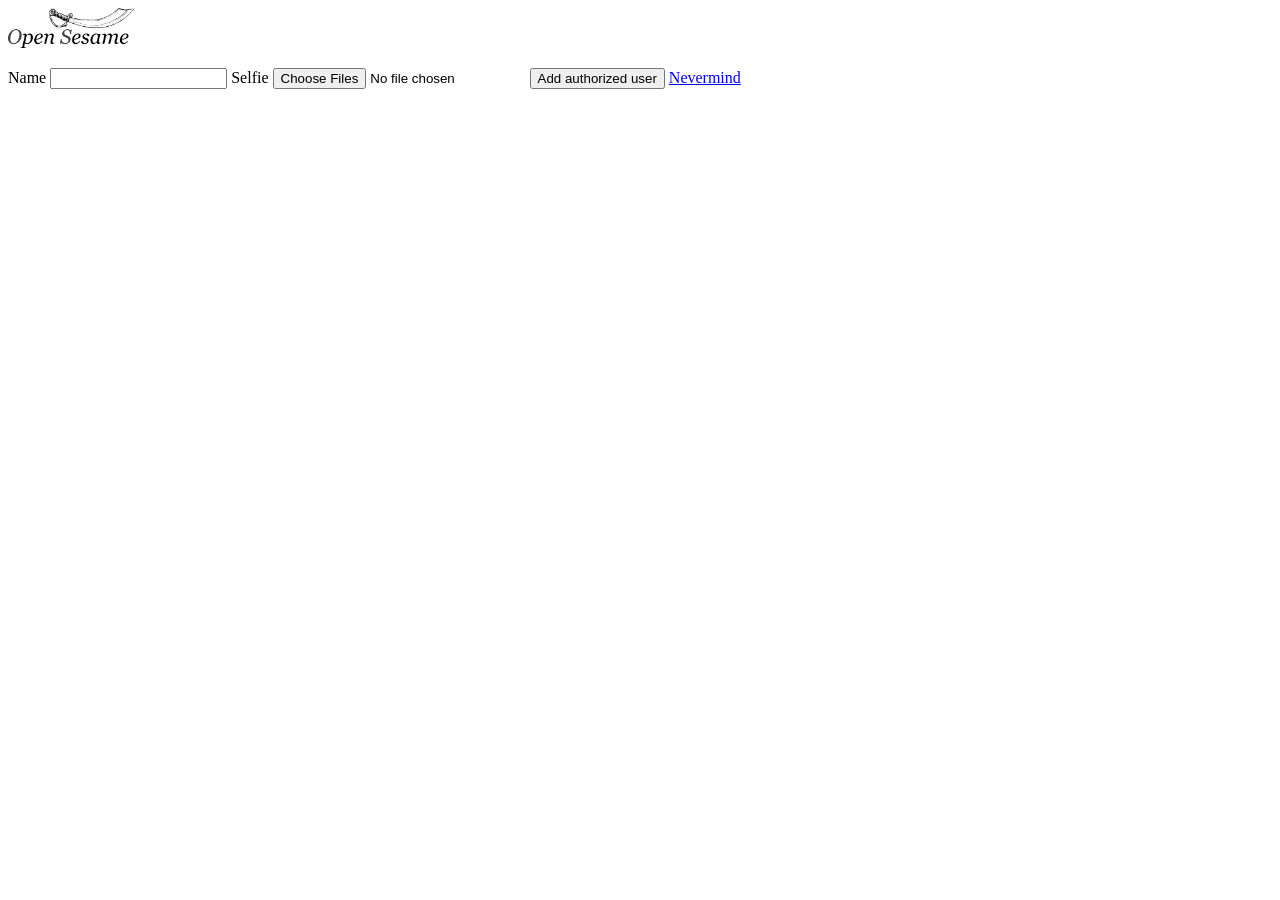
==== frontend/addMember.html @ a6cbd4f2 "Implement add user form" ====
<!DOCTYPE html>
<html lang="en">
<head>
    <meta charset="utf-8">
    <title>Add Member</title>
    <script src="https://cdnjs.cloudflare.com/ajax/libs/jquery/3.3.1/jquery.min.js"
            integrity="sha256-FgpCb/KJQlLNfOu91ta32o/NMZxltwRo8QtmkMRdAu8="
            crossorigin="anonymous"></script>
</head>
<body>
<div class="head-nav">
    <div class="site-logo">
        <a href="/index.html">
            <img src="logo.png" height="40">
        </a>
    </div>
</div>

<div class="container">
    <p id="warn-invalid"></p>
    <form id="main-form">
        <label>
            Name
            <input type="text" id="name-input">
        </label>
        <label>
            Selfie
            <input accept="image/jpeg, image/png" multiple="" type="file"
                   id="image-upload">
        </label>
        <button type="button" id="submit-button">Add authorized user</button>
        <a href="/index.html">Nevermind</a>
    </form>
</div>
<script src="js/resize.js"></script>
<script src="js/azure.js"></script>
<script src="js/addMember.js"></script>

</body>
</html>
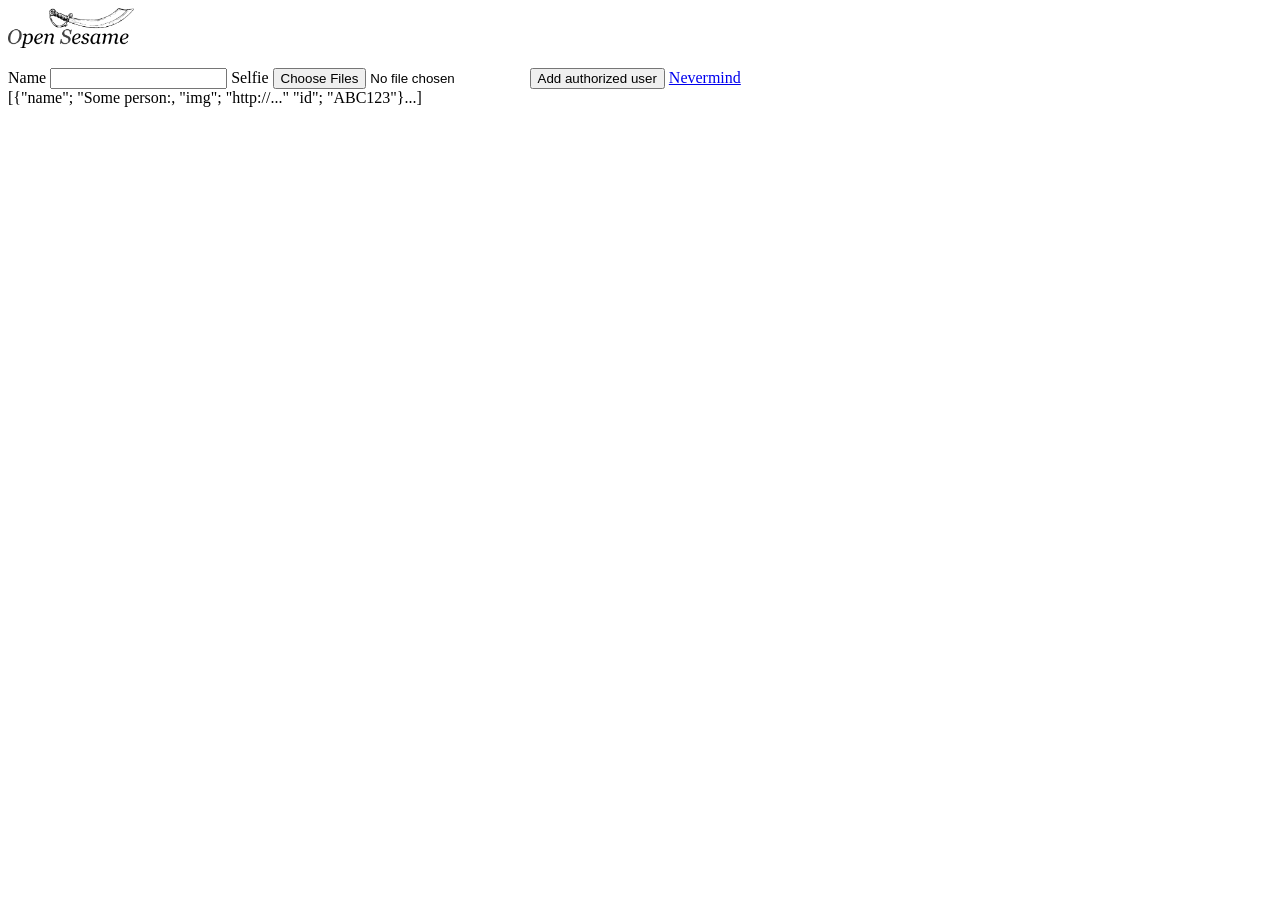
==== commit 95304c7f: "Update addMember.html" ====
--- a/frontend/addMember.html
+++ b/frontend/addMember.html
@@ -35,6 +35,8 @@
 <script src="js/resize.js"></script>
 <script src="js/azure.js"></script>
 <script src="js/addMember.js"></script>
-
+[{"name"; "Some person:,
+  "img"; "http://..."
+  "id"; "ABC123"}...]
 </body>
-</html>+</html>
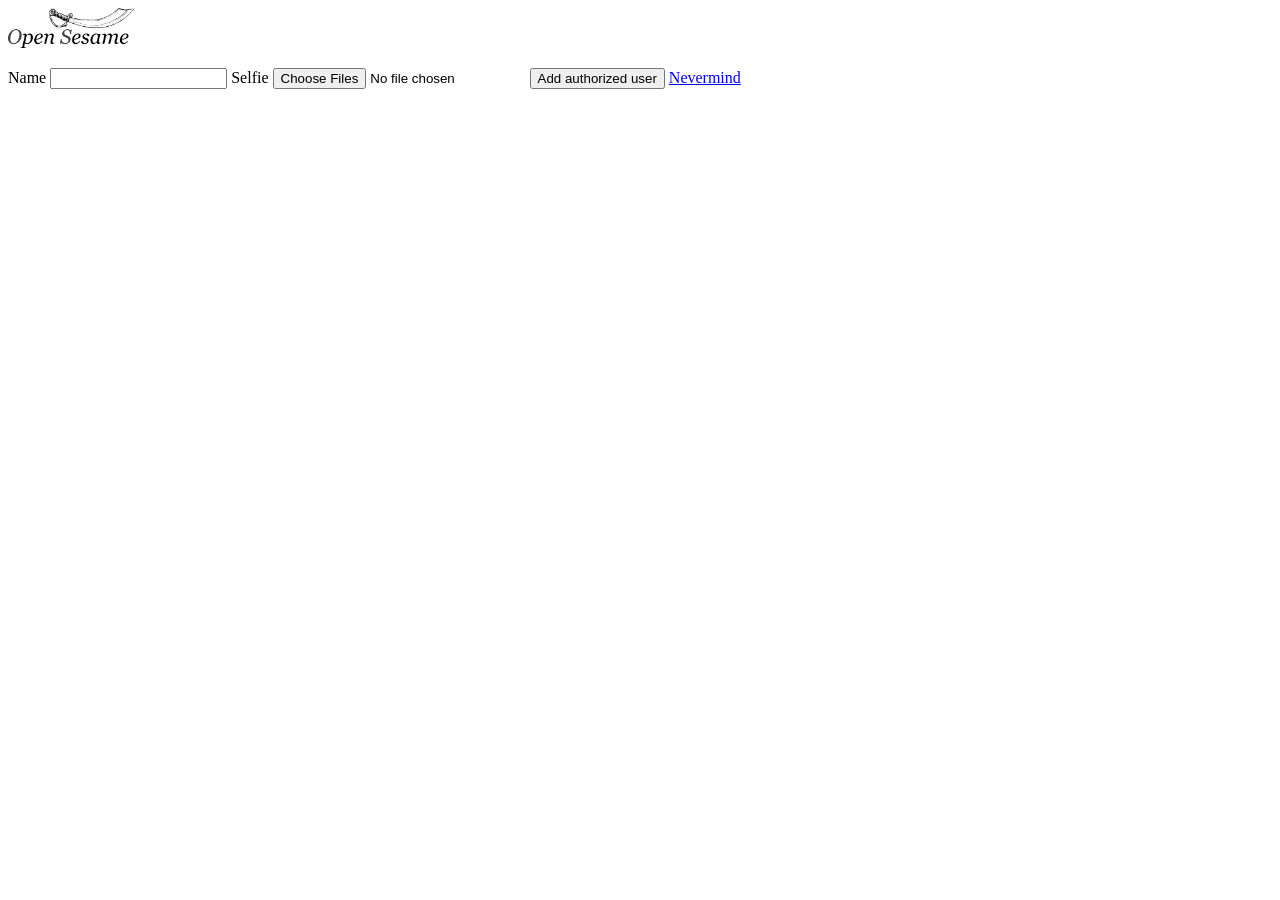
==== commit c72fbc6d: "Update addMember.html" ====
--- a/frontend/addMember.html
+++ b/frontend/addMember.html
@@ -35,8 +35,6 @@
 <script src="js/resize.js"></script>
 <script src="js/azure.js"></script>
 <script src="js/addMember.js"></script>
-[{"name"; "Some person:,
-  "img"; "http://..."
-  "id"; "ABC123"}...]
+
 </body>
 </html>
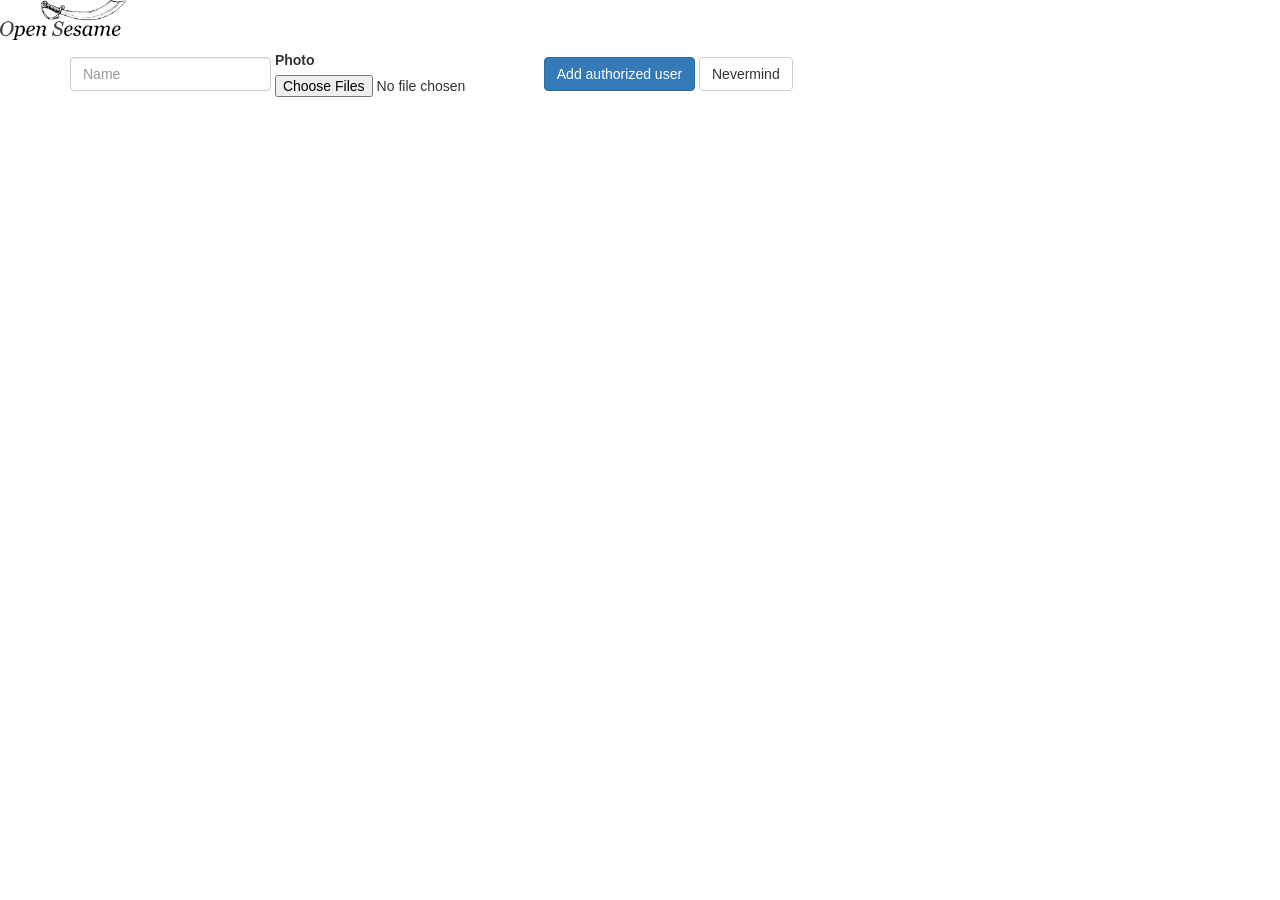
==== commit 800fc2fe: "Fix locking/unlocking logic" ====
--- a/frontend/addMember.html
+++ b/frontend/addMember.html
@@ -5,6 +5,13 @@
     <title>Add Member</title>
     <script src="https://cdnjs.cloudflare.com/ajax/libs/jquery/3.3.1/jquery.min.js"
             integrity="sha256-FgpCb/KJQlLNfOu91ta32o/NMZxltwRo8QtmkMRdAu8="
+            crossorigin="anonymous"></script>
+    <link rel="stylesheet"
+          href="https://maxcdn.bootstrapcdn.com/bootstrap/3.3.7/css/bootstrap.min.css"
+          integrity="sha384-BVYiiSIFeK1dGmJRAkycuHAHRg32OmUcww7on3RYdg4Va+PmSTsz/K68vbdEjh4u"
+          crossorigin="anonymous">
+    <script src="https://maxcdn.bootstrapcdn.com/bootstrap/3.3.7/js/bootstrap.min.js"
+            integrity="sha384-Tc5IQib027qvyjSMfHjOMaLkfuWVxZxUPnCJA7l2mCWNIpG9mGCD8wGNIcPD7Txa"
             crossorigin="anonymous"></script>
 </head>
 <body>
@@ -18,18 +25,22 @@
 
 <div class="container">
     <p id="warn-invalid"></p>
-    <form id="main-form">
-        <label>
-            Name
-            <input type="text" id="name-input">
-        </label>
-        <label>
-            Selfie
-            <input accept="image/jpeg, image/png" multiple="" type="file"
-                   id="image-upload">
-        </label>
-        <button type="button" id="submit-button">Add authorized user</button>
-        <a href="/index.html">Nevermind</a>
+    <form class="form-inline" id="main-form">
+
+        <div class="form-group">
+            <label class="sr-only" for="name-input">Name</label>
+            <input class="form-control" type="text" id="name-input"
+                   placeholder="Name">
+        </div>
+        <div class="form-group">
+            <label for="image-upload">Photo</label>
+            <input accept="image/jpeg, image/png"
+                   multiple="" type="file" id="image-upload">
+        </div>
+        <button type="button" class="btn btn-primary" id="submit-button">
+            Add authorized user
+        </button>
+        <a class="btn btn-default" href="/index.html">Nevermind</a>
     </form>
 </div>
 <script src="js/resize.js"></script>
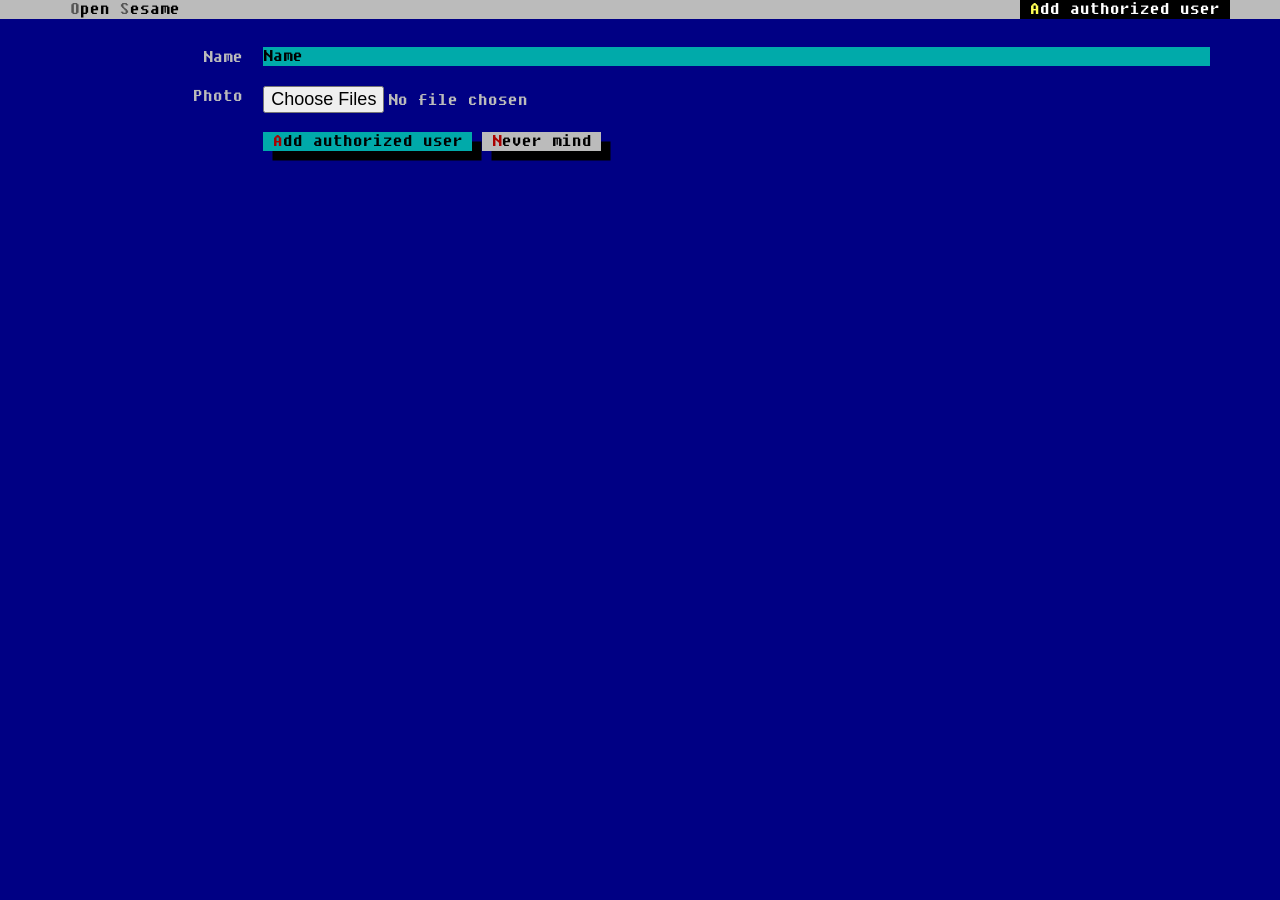
==== commit 4ec47c8c: "Update frontend" ====
--- a/frontend/addMember.html
+++ b/frontend/addMember.html
@@ -3,46 +3,62 @@
 <head>
     <meta charset="utf-8">
     <title>Add Member</title>
-    <script src="https://cdnjs.cloudflare.com/ajax/libs/jquery/3.3.1/jquery.min.js"
-            integrity="sha256-FgpCb/KJQlLNfOu91ta32o/NMZxltwRo8QtmkMRdAu8="
-            crossorigin="anonymous"></script>
-    <link rel="stylesheet"
-          href="https://maxcdn.bootstrapcdn.com/bootstrap/3.3.7/css/bootstrap.min.css"
-          integrity="sha384-BVYiiSIFeK1dGmJRAkycuHAHRg32OmUcww7on3RYdg4Va+PmSTsz/K68vbdEjh4u"
-          crossorigin="anonymous">
-    <script src="https://maxcdn.bootstrapcdn.com/bootstrap/3.3.7/js/bootstrap.min.js"
-            integrity="sha384-Tc5IQib027qvyjSMfHjOMaLkfuWVxZxUPnCJA7l2mCWNIpG9mGCD8wGNIcPD7Txa"
-            crossorigin="anonymous"></script>
+    <link rel="stylesheet" href="css/bootstrap.min.css">
+    <link rel="stylesheet" href="css/bootstrap-theme.min.css">
 </head>
 <body>
-<div class="head-nav">
-    <div class="site-logo">
-        <a href="/index.html">
-            <img src="logo.png" height="40">
+<nav class="navbar navbar-default">
+    <div class="container">
+        <a class="navbar-brand" href="/index.html">
+            <span style="color: #555">O</span>pen  <span style="color: #555">S</span>esame
         </a>
+        <ul class="nav navbar-nav navbar-right">
+            <li class="active"><a href="/addMember.html">Add authorized user</a>
+            </li>
+        </ul>
     </div>
+</nav>
+
+<div class="container">
+    <div class="row">
+        <div class="col-sm-12">
+            <p id="warn-invalid" class="has-error help-block"></p>
+        </div>
+    </div>
+    <form class="form-horizontal" id="main-form">
+        <div class="form-group">
+            <label class="col-sm-2 control-label" for="name-input">Name</label>
+            <div class="col-sm-10">
+                <input class="form-control" type="text" id="name-input"
+                       placeholder="Name">
+            </div>
+        </div>
+
+        <div class="form-group">
+            <label class="col-sm-2 control-label"
+                   for="image-upload">Photo</label>
+            <div class="col-sm-10">
+                <input accept="image/jpeg, image/png" multiple="" type="file"
+                       id="image-upload">
+            </div>
+        </div>
+
+
+        <div class="form-group">
+            <div class="col-sm-offset-2 col-sm-10">
+                <button type="button" class="btn btn-primary"
+                        id="submit-button">
+                    Add authorized user
+                </button>
+                <a class="btn btn-default" href="/index.html">Never mind</a>
+            </div>
+        </div>
+    </form>
 </div>
 
-<div class="container">
-    <p id="warn-invalid"></p>
-    <form class="form-inline" id="main-form">
-
-        <div class="form-group">
-            <label class="sr-only" for="name-input">Name</label>
-            <input class="form-control" type="text" id="name-input"
-                   placeholder="Name">
-        </div>
-        <div class="form-group">
-            <label for="image-upload">Photo</label>
-            <input accept="image/jpeg, image/png"
-                   multiple="" type="file" id="image-upload">
-        </div>
-        <button type="button" class="btn btn-primary" id="submit-button">
-            Add authorized user
-        </button>
-        <a class="btn btn-default" href="/index.html">Nevermind</a>
-    </form>
-</div>
+<script src="https://cdnjs.cloudflare.com/ajax/libs/jquery/3.3.1/jquery.min.js"
+        integrity="sha256-FgpCb/KJQlLNfOu91ta32o/NMZxltwRo8QtmkMRdAu8="
+        crossorigin="anonymous"></script>
 <script src="js/resize.js"></script>
 <script src="js/azure.js"></script>
 <script src="js/addMember.js"></script>
